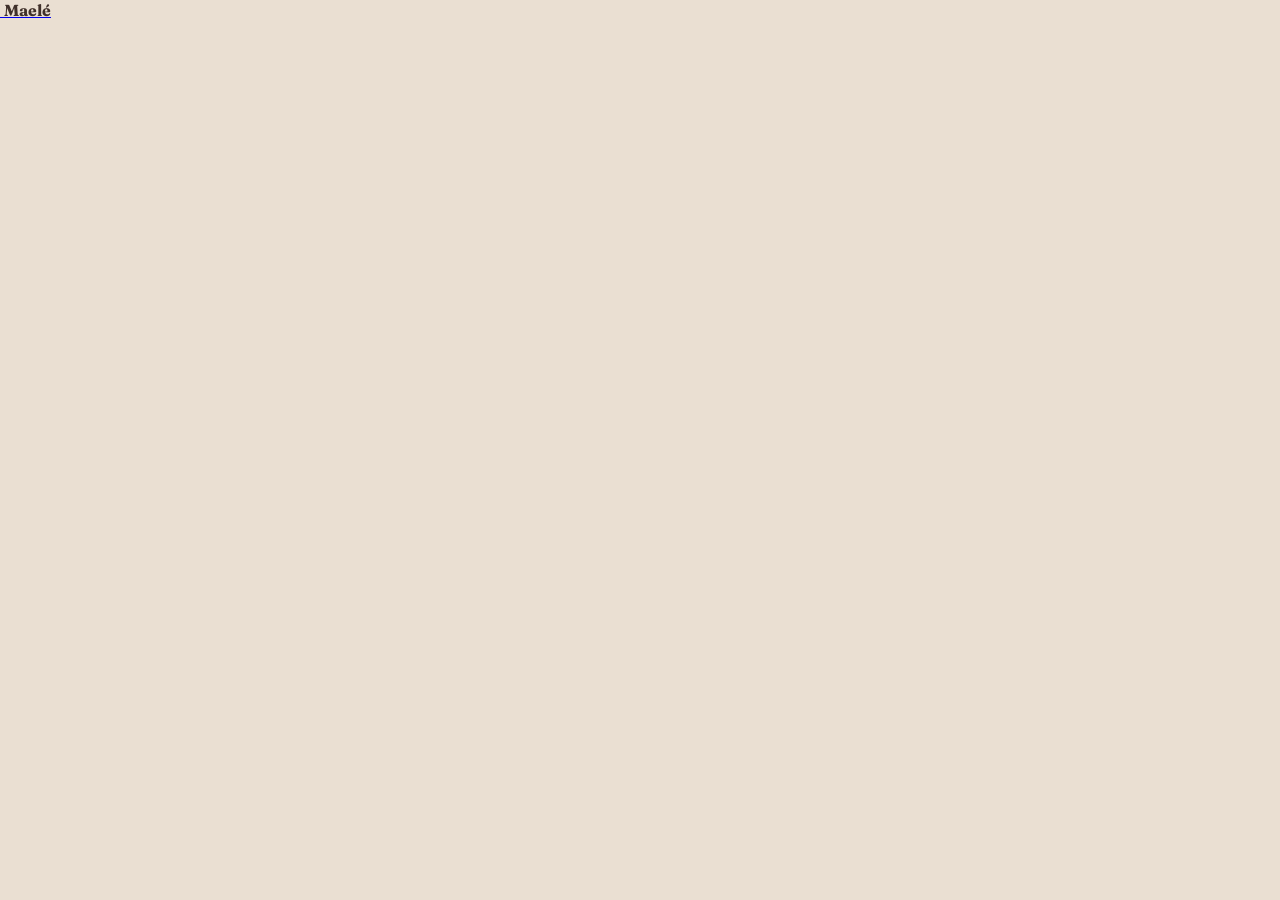
==== Carrito de compras/index.html @ df529213 "Creación carrito de compras En esta primera sesión se escribió el head del html y se declararon las " ====
<!DOCTYPE html>
<html lang="es-MX">
    <head> <!--AQUÍ VIENE LOS METADATOS Y LA CONEXIÓN al style.css-->

    <meta charset="UTF-8">
    <meta name="viewport" content="width=device-width, initial-scale=1.0">
    <meta name="author" content="Ana Pao">
    <meta name="description" content="Tienda de ropa online con diferentes estilos y prendas para todos los gustos">
    <meta name="keywords" content="Ropa, Moda, Estilo, Prendas, Tienda Online, Compra de ropa, Trending, Outfits, Fashion">
   
    <!--Es el título de la página web-->
  
    <title>Maelé</title>

    <!--Enlaza con la hoja de estilos-->

<link rel="stylesheet" href="css/styles.css">

<script src="https://cdn.tailwindcss.com/3.4.17"></script>
    <script src="https://cdn.jsdelivr.net/npm/lucide@0.577.0/dist/umd/lucide.min.js"></script>
    <link href="https://fonts.googleapis.com/css2?family=DM+Sans:wght@400;500;600;700&amp;family=Fraunces:opsz,wght@9..144,600;9..144,700&amp;display=swap" rel="stylesheet">


    </head>
<body class="body">

<header class="header">
        <div class="container header-inner">
            <a class="logo" href="#">

                <!--Imágen utilizada como logo-->
                 <img src=""/>
      

            </a>
            <a href="#" class="brand-name-link">
    <span data-template-id="brand-name" class="canva-text title-font text-lg font-bold" style="color: rgb(63, 48, 42); font-weight: 700; font-style: normal; font-size: 16px;">Maelé</span> </a>



        </div>
</body>

</header>






   
</html>
---- Carrito de compras/css/styles.css ----
:root {
     --cream: #fff9ef;
      --paper: #fffdf8;
      --ink: #3f302a;
      --muted: #78675e;
      --coral: #bd543f;
      --coral-dark: #8f382b;
      --butter: #f5d66f;
      --sage: #789474;
      --sage-dark: #3f5d48;
      --line: #eadfd2;
}

* { box-sizing: border-box; }
    html { scroll-behavior: smooth; }
    body {
      margin: 0;
      width: 100%;
      font-family: "DM Sans", sans-serif;
      color: var(--ink);
      overflow-x: hidden;
      background-color: var(--line);
    }

.title-font { font-family: "Fraunces", serif; }
    .paper-texture {
      background-image:
        radial-gradient(circle at 12% 18%, rgba(245,214,111,.23) 0 1px, transparent 1.5px),
        radial-gradient(circle at 88% 32%, rgba(120,148,116,.12) 0 1px, transparent 1.5px);
      background-size: 18px 18px, 23px 23px;
    }
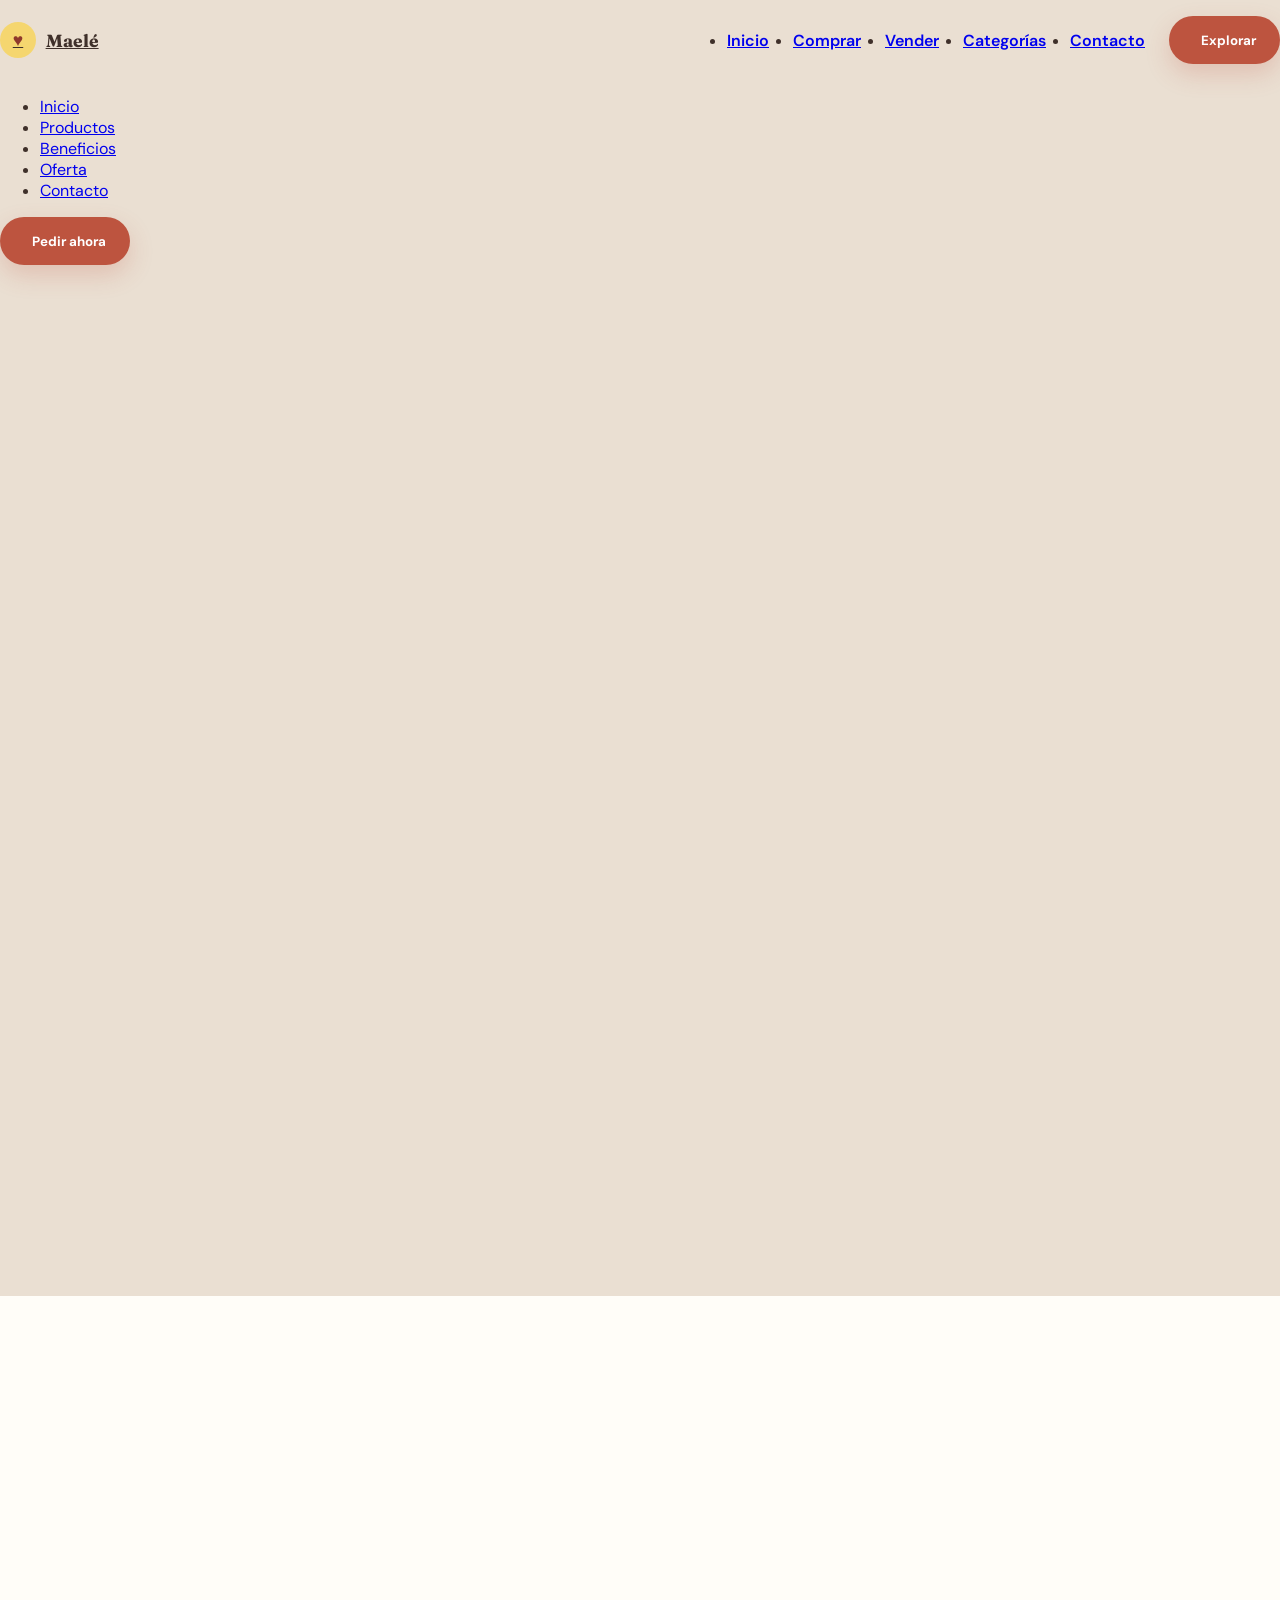
==== commit f2092353: "Actualización carrito Creamos el hero, los productos. Editamos el css y el js. Queda pendiente que " ====
--- a/Carrito de compras/index.html
+++ b/Carrito de compras/index.html
@@ -26,29 +26,148 @@
 
 <header class="header">
         <div class="container header-inner">
-            <a class="logo" href="#">
-
-                <!--Imágen utilizada como logo-->
-                 <img src=""/>
-      
-
-            </a>
-            <a href="#" class="brand-name-link">
-    <span data-template-id="brand-name" class="canva-text title-font text-lg font-bold" style="color: rgb(63, 48, 42); font-weight: 700; font-style: normal; font-size: 16px;">Maelé</span> </a>
-
-
-
-        </div>
+            <a href="#inicio" class="logo">
+        <span class="logo-icon">♥</span>
+       Maelé
+      </a>
+      <nav class="main-nav">
+        <ul>
+          <li><a href="#inicio">Inicio</a></li>
+          <li><a href="#productos">Comprar</a></li>
+          <li><a href="#beneficios">Vender</a></li>
+          <li><a href="#oferta">Categorías</a></li>
+          <li><a href="#contacto">Contacto</a></li>
+        </ul>
+        <button type="button" class="btn primary" onclick="openWhatsApp('Hola, quiero hacer un pedido en Dulce Maelé.')">
+          <i data-lucide="message-circle"></i> Explorar
+        </button>
+      </nav>
+      <button id="menu-toggle" class="menu-toggle" aria-label="Abrir menú" aria-expanded="false" aria-controls="mobile-menu">☰</button>
+    </div>
+
+ <nav id="mobile-menu" class="mobile-nav"></nav>
+
+   <ul>
+          <li><a href="#inicio">Inicio</a></li>
+          <li><a href="#productos">Productos</a></li>
+          <li><a href="#beneficios">Beneficios</a></li>
+          <li><a href="#oferta">Oferta</a></li>
+          <li><a href="#contacto">Contacto</a></li>
+        </ul>
+
+     <button type="button" class="btn primary" onclick="openWhatsApp('Hola, quiero hacer un pedido en Maelé.')">
+        <i data-lucide="message-circle"></i> Pedir ahora
+      </button>
+
+    </nav>
+        </div>
+</header>
+
+<main>
+
+<!-- ================= HERO ================= -->
+    <section id="inicio" class="hero">
+      <div class="container hero-inner">
+        <div class="hero-text reveal">
+          <p class="eyebrow">Ropa a la moda</p>
+          <h1>Estilos que amarás</h1>
+          <p class="lead">Compra y vende ropa a la moda de forma fácil, rápida y segura. Encuentra prendas únicas, renueva tu estilo y dale una segunda vida a lo que ya no usas.</p>
+          <div class="hero-actions">
+            <a href="#productos" class="btn primary">Ver productos</a>
+            <button type="button" class="btn outline" onclick="openWhatsApp('Hola, vi su página y me gustaría conocer sus regalos personalizados.')">Comprar por WhatsApp</button>
+          </div>
+          <p class="trust"><i data-lucide="heart"></i> Trending outfits</p>
+        </div>
+        <div class="hero-image reveal">
+          <img src="img/moda.webp" alt="Ropa y accesorios de moda disponibles para comprar y vender.">
+          <span class="tag tag-love">Moda y Estilo</span>
+          <span class="tag tag-custom">Dale otra vida a tu ropa</span>
+        </div>
+      </div>
+    </section>
+
+<!-- ================= PRODUCTOS ================= -->
+
+    <section id="productos" class="products">
+      <div class="container">
+        <div class="section-heading reveal">
+          <p class="eyebrow">Regalos con historia</p>
+          <h2>Conoce nuestros productos</h2>
+          <p class="lead">Elige un detalle especial y hazlo único.</p>
+        </div>
+        <div class="product-grid">
+          <article class="product-card reveal">
+            <img src="https://images.pexels.com/photos/14275701/pexels-photo-14275701.jpeg?auto=compress&cs=tinysrgb&w=800" alt="Caja de regalo rosa con listón y chocolates gourmet.">
+            <div class="product-body">
+              <span class="tag">Favorito</span>
+              <h3>Caja Abrazo</h3>
+              <p class="price">$349 MXN</p>
+              <p class="description">Una selección dulce para regalar cariño en cualquier ocasión.</p>
+              <button type="button" class="btn card" onclick="openModal('modal-caja')">Ver producto</button>
+            </div>
+          </article>
+          <article class="product-card reveal">
+            <img src="https://images.pexels.com/photos/20179858/pexels-photo-20179858.jpeg?auto=compress&cs=tinysrgb&w=800" alt="Velas artesanales en frascos de vidrio ámbar.">
+            <div class="product-body">
+              <span class="tag">Aromático</span>
+              <h3>Vela Momento</h3>
+              <p class="price">$189 MXN</p>
+              <p class="description">Aroma suave y presentación artesanal para crear un momento especial.</p>
+              <button type="button" class="btn card" onclick="openModal('modal-vela')">Ver producto</button>
+            </div>
+          </article>
+          <article class="product-card reveal">
+            <img src="https://images.pexels.com/photos/7365132/pexels-photo-7365132.jpeg?auto=compress&cs=tinysrgb&w=800" alt="Taza floral personalizada para regalo.">
+            <div class="product-body">
+              <span class="tag">Personalizable</span>
+              <h3>Taza Personalizada</h3>
+              <p class="price">$229 MXN</p>
+              <p class="description">Tu frase, nombre o mensaje favorito en una taza hecha para sonreír.</p>
+              <button type="button" class="btn card" onclick="openModal('modal-taza')">Ver producto</button>
+            </div>
+          </article>
+          <article class="product-card reveal">
+            <img src="https://images.pexels.com/photos/2337804/pexels-photo-2337804.jpeg?auto=compress&cs=tinysrgb&w=800" alt="Suculentas decorativas envueltas para regalo.">
+            <div class="product-body">
+              <span class="tag">Vida verde</span>
+              <h3>Mini Jardín</h3>
+              <p class="price">$279 MXN</p>
+              <p class="description">Suculenta, maceta decorada y un detalle verde que dura.</p>
+              <button type="button" class="btn card" onclick="openModal('modal-jardin')">Ver producto</button>
+            </div>
+          </article>
+          <article class="product-card reveal">
+            <img src="https://images.pexels.com/photos/7487417/pexels-photo-7487417.jpeg?auto=compress&cs=tinysrgb&w=800" alt="Regalos y postres coloridos para celebración de cumpleaños.">
+            <div class="product-body">
+              <span class="tag">Para celebrar</span>
+              <h3>Kit Cumpleaños</h3>
+              <p class="price">$429 MXN</p>
+              <p class="description">Todo listo para celebrar con dulzura, color y personalidad.</p>
+              <button type="button" class="btn card" onclick="openModal('modal-kit')">Ver producto</button>
+            </div>
+          </article>
+          <article class="product-card reveal">
+            <img src="https://images.pexels.com/photos/32589610/pexels-photo-32589610.jpeg?auto=compress&cs=tinysrgb&w=800" alt="Tarjetas elegantes decoradas con flores secas y lavanda.">
+            <div class="product-body">
+              <span class="tag">Pequeño gran detalle</span>
+              <h3>Tarjeta con Flores</h3>
+              <p class="price">$159 MXN</p>
+              <p class="description">Un mensaje especial acompañado de flores secas y mucho encanto.</p>
+              <button type="button" class="btn card" onclick="openModal('modal-tarjeta')">Ver producto</button>
+            </div>
+          </article>
+        </div>
+      </div>
+    </section>
+
+
+<script src="js/script.js"></script>
+
+
 </body>
 
-</header>
-
-
-
-
-
-
-   
+</main>
+
 </html>
 
 
--- a/Carrito de compras/css/styles.css
+++ b/Carrito de compras/css/styles.css
@@ -28,4 +28,567 @@
         radial-gradient(circle at 12% 18%, rgba(245,214,111,.23) 0 1px, transparent 1.5px),
         radial-gradient(circle at 88% 32%, rgba(120,148,116,.12) 0 1px, transparent 1.5px);
       background-size: 18px 18px, 23px 23px;
-    }+    }
+
+	/* ---------- Botones ---------- */
+.btn {/* ---------- Reset y base ---------- */
+* { box-sizing: border-box; }
+html { scroll-behavior: smooth; }
+body {
+ margin: 0;
+ font-family: "DM Sans", sans-serif;
+ color: var(--ink);
+ background: var(--cream);
+ overflow-x: hidden;
+}
+h1, h2, h3 { font-family: "Fraunces", serif; color: var(--ink); margin: 0; }
+p { margin: 0; }
+ul { list-style: none; margin: 0; padding: 0; }
+a { text-decoration: none; color: inherit; }
+img { max-width: 100%; display: block; }
+
+
+.container { width: min(1100px, calc(100% - 2rem)); margin: 0 auto; }
+
+
+.paper-texture {
+ background-image:
+   radial-gradient(circle at 12% 18%, rgba(245,214,111,.23) 0 1px, transparent 1.5px),
+   radial-gradient(circle at 88% 32%, rgba(120,148,116,.12) 0 1px, transparent 1.5px);
+ background-size: 18px 18px, 23px 23px;
+}
+
+
+.eyebrow {
+ font-size: .85rem;
+ font-weight: 700;
+ text-transform: uppercase;
+ letter-spacing: .12em;
+ color: var(--coral-dark);
+ margin-bottom: .5rem;
+}
+.lead { font-size: 1.1rem; color: var(--muted); line-height: 1.6; }
+
+
+.tag {
+ display: inline-block;
+ padding: .4rem .9rem;
+ border-radius: 999px;
+ font-size: .8rem;
+ font-weight: 700;
+ background: #fdf0d5;
+ color: var(--coral-dark);
+}
+.tag-light { background: rgba(255,255,255,.2); color: #fff; }
+
+
+
+
+ display: inline-flex;
+ align-items: center;
+ justify-content: center;
+ gap: .5rem;
+ min-height: 48px;
+ padding: 0 1.5rem;
+ border: none;
+ border-radius: 999px;
+ font-family: inherit;
+ font-weight: 700;
+ cursor: pointer;
+ transition: transform .2s ease, box-shadow .2s ease, background .2s ease;
+}
+.btn.primary { background: var(--coral); color: #fff; box-shadow: 0 10px 24px rgba(189,84,63,.22); }
+.btn.primary:hover { background: var(--coral-dark); transform: translateY(-2px); }
+
+
+.btn.outline { background: #fff; color: var(--coral-dark); border: 1px solid #e5b5a9; }
+.btn.outline:hover { background: #fff1ec; transform: translateY(-2px); }
+
+
+.btn.card { border: 1px solid #e9b8ac; background: #fff7f3; color: var(--coral-dark); width: 100%; margin-top: 1rem; }
+.btn.card:hover { background: var(--coral); color: #fff; }
+
+
+.btn.butter { background: var(--butter); color: #563716; }
+.btn.butter:hover { background: #ffe597; }
+
+
+.btn.whatsapp { background: var(--sage-dark); color: #fff; }
+
+
+button:focus-visible, a:focus-visible { outline: 3px solid #1e6b72; outline-offset: 3px; }
+
+
+
+
+/* ---------- Encabezado ---------- */
+.site-header {
+ position: sticky;
+ top: 0;
+ z-index: 50;
+ background: rgba(255,253,248,.92);
+ backdrop-filter: blur(14px);
+ border-bottom: 1px solid var(--line);
+}
+.header-inner {
+ display: flex;
+ align-items: center;
+ justify-content: space-between;
+ gap: 1rem;
+ min-height: 80px;
+}
+.logo {
+ display: flex;
+ align-items: center;
+ gap: .6rem;
+ font-family: "Fraunces", serif;
+ font-weight: 700;
+ font-size: 1.1rem;
+ color: var(--ink);
+}
+.logo-icon {
+ display: grid;
+ place-items: center;
+ width: 36px;
+ height: 36px;
+ border-radius: 50%;
+ background: var(--butter);
+ color: var(--coral-dark);
+}
+
+
+.main-nav { display: none; align-items: center; gap: 1.5rem; }
+.main-nav ul { display: flex; gap: 1.5rem; }
+.main-nav a { font-weight: 600; transition: color .2s ease; }
+.main-nav a:hover { color: var(--coral); }
+
+
+.menu-toggle {
+ display: grid;
+ place-items: center;
+ width: 44px;
+ height: 44px;
+ border-radius: 50%;
+ border: 1px solid var(--line);
+ background: #fff;
+ color: var(--coral-dark);
+ font-size: 1.2rem;
+ cursor: pointer;
+}
+
+
+.mobile-nav {
+ max-height: 0;
+ overflow: hidden;
+ border-top: 1px solid var(--line);
+ background: var(--paper);
+ transition: max-height .28s ease;
+}
+.mobile-nav.open { max-height: 360px; }
+.mobile-nav ul { display: flex; flex-direction: column; gap: .3rem; padding: 1rem 1.25rem; }
+.mobile-nav li a { display: block; padding: .7rem .5rem; border-radius: .6rem; font-weight: 600; }
+.mobile-nav .btn { margin: .5rem 1.25rem 1.25rem; }
+
+
+@media (min-width: 768px) {
+ .main-nav { display: flex; }
+ .menu-toggle, .mobile-nav { display: none; }
+}
+
+
+
+
+/* ---------- Hero ---------- */
+.hero { padding: 3rem 0; overflow: hidden; }
+.hero-inner {
+ display: grid;
+ gap: 2.5rem;
+ align-items: center;
+}
+.hero-text h1 {
+ font-size: clamp(2rem, 5vw, 3.5rem);
+ line-height: 1.1;
+ max-width: 600px;
+}
+.hero-text .lead { margin-top: 1.2rem; max-width: 600px; }
+.hero-actions { display: flex; flex-wrap: wrap; gap: 1rem; margin-top: 1.8rem; }
+.trust {
+ display: flex;
+ align-items: center;
+ gap: .6rem;
+ margin-top: 2rem;
+ font-weight: 600;
+ color: var(--ink);
+}
+.trust i {
+ display: grid;
+ place-items: center;
+ width: 40px;
+ height: 40px;
+ border-radius: 50%;
+ background: #dce8d9;
+ color: var(--sage-dark);
+}
+
+
+.hero-image { position: relative; }
+.hero-image img {
+ width: 100%;
+ min-height: 320px;
+ object-fit: cover;
+ border-radius: 34px 34px 110px 34px;
+ box-shadow: 0 24px 48px rgba(91,59,43,.17);
+}
+.hero-image .tag { position: absolute; box-shadow: 0 10px 22px rgba(63,48,42,.15); background: var(--paper); }
+.hero-image .tag-love { bottom: 1.2rem; left: 1rem; }
+.hero-image .tag-custom { top: 1.2rem; right: 1rem; background: var(--butter); color: #56401e; }
+
+
+@media (min-width: 900px) {
+ .hero-inner { grid-template-columns: 1fr 1fr; }
+}
+
+
+
+
+/* ---------- Secciones generales ---------- */
+section { padding: 4rem 0; }
+.section-heading { text-align: left; max-width: 600px; margin-bottom: 2rem; }
+.section-heading h2 { font-size: clamp(1.8rem, 4vw, 2.5rem); margin-top: .3rem; }
+
+
+
+
+/* ---------- Productos ---------- */
+.products { background: var(--paper); }
+.product-grid {
+ display: grid;
+ gap: 1.5rem;
+ grid-template-columns: repeat(auto-fit, minmax(260px, 1fr));
+}
+.product-card {
+ background: #fff;
+ border: 1px solid var(--line);
+ border-radius: 24px;
+ overflow: hidden;
+ box-shadow: 0 8px 20px rgba(82,56,43,.06);
+ transition: transform .25s ease, box-shadow .25s ease;
+}
+.product-card:hover { transform: translateY(-6px); box-shadow: 0 18px 34px rgba(82,56,43,.13); }
+.product-card img { width: 100%; aspect-ratio: 1.18 / 1; object-fit: cover; }
+.product-body { padding: 1.25rem; }
+.product-body h3 { font-size: 1.2rem; margin-top: .7rem; }
+.product-body .price { color: var(--coral-dark); font-weight: 700; margin-top: .2rem; }
+.product-body .description { color: var(--muted); margin-top: .7rem; min-height: 52px; }
+
+
+
+
+/* ---------- Beneficios ---------- */
+.benefits-grid {
+ display: grid;
+ gap: 1rem;
+ grid-template-columns: repeat(auto-fit, minmax(220px, 1fr));
+}
+.benefit-card {
+ background: rgba(255,255,255,.75);
+ border: 1px solid var(--line);
+ border-radius: 20px;
+ padding: 1.25rem;
+}
+.benefit-icon {
+ display: grid;
+ place-items: center;
+ width: 48px;
+ height: 48px;
+ border-radius: 15px;
+ background: #fdf0d5;
+ color: var(--coral-dark);
+ margin-bottom: 1rem;
+}
+.benefit-card h3 { font-size: 1.1rem; margin-bottom: .4rem; }
+.benefit-card p { color: var(--muted); }
+
+
+
+
+/* ---------- Oferta ---------- */
+.offer-panel {
+ position: relative;
+ overflow: hidden;
+ background: var(--coral);
+ color: #fff;
+ border-radius: 32px;
+ padding: 2.5rem 1.5rem;
+ box-shadow: 0 18px 34px rgba(143,56,43,.22);
+}
+.offer-panel::before, .offer-panel::after {
+ content: "";
+ position: absolute;
+ width: 150px;
+ height: 150px;
+ border-radius: 50%;
+ background: rgba(245,214,111,.22);
+}
+.offer-panel::before { right: -54px; top: -60px; }
+.offer-panel::after { left: -68px; bottom: -80px; background: rgba(255,255,255,.12); }
+.offer-panel > * { position: relative; z-index: 1; }
+.offer-panel h2 { color: #fff; font-size: clamp(1.6rem, 4vw, 2.2rem); margin-top: 1rem; max-width: 600px; }
+.offer-panel > p { margin-top: 1rem; max-width: 550px; color: rgba(255,255,255,.9); font-size: 1.1rem; }
+.offer-panel .btn { margin-top: 1.8rem; min-width: 205px; }
+
+
+.offer-reveal {
+ margin-top: 1.3rem;
+ background: #fff;
+ color: var(--ink);
+ border-radius: 16px;
+ padding: 1rem;
+ box-shadow: 0 10px 20px rgba(0,0,0,.1);
+}
+.offer-reveal.hidden { display: none; }
+.offer-reveal-title { font-weight: 700; }
+.offer-code-row { display: flex; flex-wrap: wrap; gap: .75rem; margin-top: .75rem; }
+.offer-code {
+ border: 1px dashed var(--coral);
+ background: #fff7f3;
+ color: var(--coral-dark);
+ border-radius: 12px;
+ padding: .75rem 1rem;
+ font-weight: 700;
+ letter-spacing: .15em;
+ display: flex;
+ align-items: center;
+}
+.copy-feedback { margin-top: .5rem; font-size: .9rem; font-weight: 600; color: var(--sage-dark); }
+.copy-feedback.hidden { display: none; }
+
+
+
+
+/* ---------- Testimonios ---------- */
+.testimonials { background: var(--paper); }
+.section-heading-row { display: flex; justify-content: space-between; align-items: flex-end; gap: 1rem; }
+.testimonial-viewport { overflow: hidden; margin-top: 2rem; }
+.testimonial-track { display: flex; transition: transform .35s ease; }
+.testimonial-slide { min-width: 100%; }
+.testimonial-card {
+ background: #fff;
+ border: 1px solid var(--line);
+ border-radius: 24px;
+ min-height: 245px;
+ padding: 1.5rem;
+ box-shadow: 0 7px 18px rgba(82,56,43,.05);
+}
+.testimonial-header { display: flex; align-items: center; gap: .75rem; }
+.avatar { width: 46px; height: 46px; border-radius: 50%; object-fit: cover; }
+.name { font-weight: 700; }
+.occasion { font-size: .9rem; color: var(--muted); }
+.quote { margin-top: 1.5rem; font-size: 1.1rem; line-height: 1.6; color: #4e4038; }
+.stars { margin-top: 1.2rem; color: #c98634; }
+
+
+.carousel-controls { display: flex; align-items: center; justify-content: center; gap: 1rem; margin-top: 1.5rem; }
+.carousel-controls button[id] {
+ display: grid;
+ place-items: center;
+ width: 44px;
+ height: 44px;
+ border-radius: 50%;
+ border: 1px solid var(--line);
+ background: #fff;
+ cursor: pointer;
+}
+.dots { display: flex; gap: .5rem; }
+.dots button {
+ width: 12px;
+ height: 12px;
+ border-radius: 50%;
+ border: none;
+ background: #ddcfc4;
+ cursor: pointer;
+ padding: 0;
+}
+.dots button.active { background: var(--coral); }
+
+
+@media (min-width: 768px) {
+ .testimonial-track { transform: none !important; gap: 1rem; }
+ .testimonial-slide { min-width: 0; flex: 1; }
+ .carousel-controls { display: none; }
+}
+
+
+
+
+/* ---------- Contacto ---------- */
+.contact-panel {
+ display: grid;
+ gap: 2rem;
+ background: #f8f0df;
+ border: 1px solid var(--line);
+ border-radius: 30px;
+ padding: 1.5rem;
+}
+.contact-text .btn { margin-top: 1.8rem; width: 100%; }
+.contact-info {
+ background: #fff;
+ border-radius: 24px;
+ padding: 1.5rem;
+ box-shadow: 0 4px 14px rgba(0,0,0,.04);
+}
+.contact-info ul { display: flex; flex-direction: column; gap: 1.2rem; }
+.contact-info li { display: flex; align-items: center; gap: .75rem; }
+.contact-info i {
+ display: grid;
+ place-items: center;
+ width: 40px;
+ height: 40px;
+ border-radius: 50%;
+ background: #fdf0d5;
+ color: var(--coral-dark);
+ flex-shrink: 0;
+}
+.contact-info a { font-weight: 700; color: var(--coral-dark); text-decoration: underline; text-decoration-color: #cfa092; }
+
+
+@media (min-width: 900px) {
+ .contact-panel { grid-template-columns: 1.1fr .9fr; padding: 2.5rem; }
+ .contact-text .btn { width: auto; }
+}
+
+
+
+
+/* ---------- CTA final ---------- */
+.cta-box {
+ background: var(--sage-dark);
+ color: #fff;
+ border-radius: 32px;
+ padding: 3rem 1.5rem;
+ text-align: center;
+}
+.cta-box .eyebrow { color: var(--butter); }
+.cta-box h2 { color: #fff; font-size: clamp(1.7rem, 4vw, 2.4rem); max-width: 640px; margin: .5rem auto 0; }
+.cta-box p { margin: 1rem auto 0; max-width: 600px; color: rgba(255,255,255,.85); font-size: 1.1rem; }
+.cta-box .btn { margin-top: 1.8rem; }
+
+
+
+
+/* ---------- Footer ---------- */
+.site-footer { border-top: 1px solid var(--line); background: var(--paper); padding: 2rem 0; }
+.footer-inner {
+ display: flex;
+ flex-direction: column;
+ gap: 1rem;
+ text-align: center;
+}
+.footer-inner .brand { font-family: "Fraunces", serif; font-weight: 700; }
+.footer-inner .love { color: var(--muted); }
+.footer-links { display: flex; justify-content: center; gap: 1rem; font-weight: 600; }
+
+
+@media (min-width: 640px) {
+ .footer-inner { flex-direction: row; justify-content: space-between; text-align: left; }
+}
+
+
+
+
+/* ---------- Botón flotante de WhatsApp ---------- */
+.whatsapp-float {
+ position: fixed;
+ right: 18px;
+ bottom: 18px;
+ z-index: 40;
+ width: 56px;
+ height: 56px;
+ border-radius: 50%;
+ display: grid;
+ place-items: center;
+ background: var(--sage-dark);
+ color: #fff;
+ border: none;
+ cursor: pointer;
+ box-shadow: 0 12px 25px rgba(31,91,68,.3);
+ transition: opacity .25s ease, transform .25s ease;
+}
+.whatsapp-float:hover { transform: translateY(-3px) scale(1.03); }
+.whatsapp-float.hidden-float { opacity: 0; pointer-events: none; transform: translateY(18px); }
+
+
+
+
+/* ---------- Modales de producto ---------- */
+.modal {
+ position: fixed;
+ inset: 0;
+ z-index: 80;
+ display: none;
+ align-items: flex-end;
+ justify-content: center;
+ padding: 1rem;
+ background: rgba(56,38,31,.58);
+}
+.modal.is-open { display: flex; }
+.modal-panel {
+ width: min(100%, 580px);
+ max-height: 92vh;
+ overflow-y: auto;
+ background: var(--paper);
+ border-radius: 28px 28px 18px 18px;
+ animation: modalIn .25s ease;
+}
+@keyframes modalIn { from { transform: translateY(22px); opacity: .5; } to { transform: translateY(0); opacity: 1; } }
+.modal-image { position: relative; }
+.modal-image img { width: 100%; height: 240px; object-fit: cover; }
+.modal-close {
+ position: absolute;
+ right: 1rem;
+ top: 1rem;
+ width: 44px;
+ height: 44px;
+ border-radius: 50%;
+ border: none;
+ background: #fff;
+ color: var(--coral-dark);
+ display: grid;
+ place-items: center;
+ cursor: pointer;
+ box-shadow: 0 6px 14px rgba(0,0,0,.15);
+}
+.modal-body { padding: 1.5rem; }
+.modal-body h2 { font-size: 1.7rem; }
+.modal-body .price { color: var(--coral-dark); font-weight: 700; margin-top: .3rem; }
+.modal-body p { color: var(--muted); margin-top: 1rem; line-height: 1.6; }
+.modal-body h3 { font-size: 1rem; margin-top: 1.3rem; }
+.modal-body ul { margin-top: .5rem; padding-left: 1.2rem; list-style: disc; color: var(--muted); }
+.modal-body li { margin-bottom: .3rem; }
+.modal-body .btn { margin-top: 1.5rem; width: 100%; }
+
+
+@media (min-width: 768px) {
+ .modal { align-items: center; }
+ .modal-panel { border-radius: 28px; }
+ .modal-image img { height: 260px; }
+}
+
+
+
+
+/* ---------- Animación de aparición al hacer scroll ---------- */
+.reveal { opacity: 0; transform: translateY(20px); transition: opacity .55s ease, transform .55s ease; }
+.reveal.visible { opacity: 1; transform: none; }
+
+
+@media (prefers-reduced-motion: reduce) {
+ html { scroll-behavior: auto; }
+ *, *::before, *::after {
+   animation-duration: .01ms !important;
+   animation-iteration-count: 1 !important;
+   transition-duration: .01ms !important;
+ }
+ .reveal { opacity: 1; transform: none; }
+}
+ 
